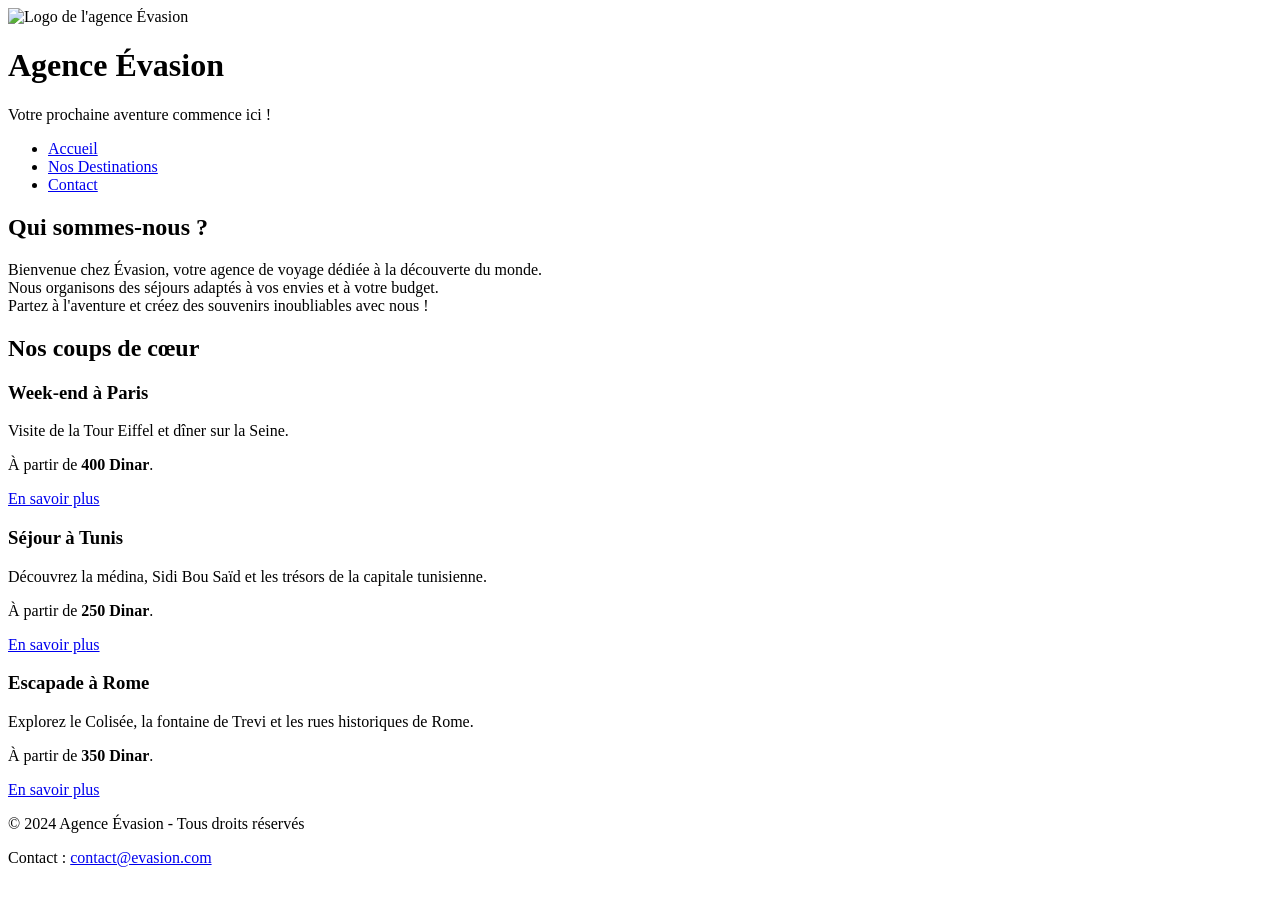
==== index.html @ d07cd03d "Add files via upload" ====
<!DOCTYPE html>
<html lang="fr">
<head>
    <meta charset="UTF-8">
    <meta name="viewport" content="width=device-width, initial-scale=1.0">
    <title>Agence Évasion - Accueil</title>
</head>
<body>

    <header>
        <div id="logo-container">
            <img src="images/logo.png" alt="Logo de l'agence Évasion" width="100">
        </div>
        <h1>Agence Évasion</h1>
        <p class="subtitle">Votre prochaine aventure commence ici !</p>
    </header>

    <nav>
        <ul>
            <li><a href="index.html" class="menu-link">Accueil</a></li>
            <li><a href="destinations.html" class="menu-link">Nos Destinations</a></li>
            <li><a href="contact.html" class="menu-link">Contact</a></li>
        </ul>
    </nav>

    <main>
        <section id="presentation">
            <h2>Qui sommes-nous ?</h2>
            <p>
                Bienvenue chez <span class="text-highlight">Évasion</span>, votre agence de voyage dédiée à la découverte du monde.<br>
                Nous organisons des séjours adaptés à vos envies et à votre budget.<br>
                Partez à l'aventure et créez des souvenirs inoubliables avec nous !
            </p>
        </section>

        <section id="offres">
            <h2>Nos coups de cœur</h2>

            <div class="voyage-card">
                <h3>Week-end à Paris</h3>
                <p>Visite de la Tour Eiffel et dîner sur la Seine.</p>
                <p>À partir de <strong>400 Dinar</strong>.</p>
                <a href="https://fr.wikipedia.org/wiki/Paris" target="_blank" rel="noopener noreferrer">En savoir plus</a>
            </div>

            <div class="voyage-card">
                <h3>Séjour à Tunis</h3>
                <p>Découvrez la médina, Sidi Bou Saïd et les trésors de la capitale tunisienne.</p>
                <p>À partir de <strong>250 Dinar</strong>.</p>
                <a href="https://fr.wikipedia.org/wiki/Tunis" target="_blank" rel="noopener noreferrer">En savoir plus</a>
            </div>

            <div class="voyage-card">
                <h3>Escapade à Rome</h3>
                <p>Explorez le Colisée, la fontaine de Trevi et les rues historiques de Rome.</p>
                <p>À partir de <strong>350 Dinar</strong>.</p>
                <a href="https://fr.wikipedia.org/wiki/Rome" target="_blank" rel="noopener noreferrer">En savoir plus</a>
            </div>
        </section>
    </main>

    <footer>
        <p>© 2024 Agence Évasion - Tous droits réservés</p>
        <p>Contact : <a href="mailto:contact@evasion.com">contact@evasion.com</a></p>
    </footer>

</body>
</html>
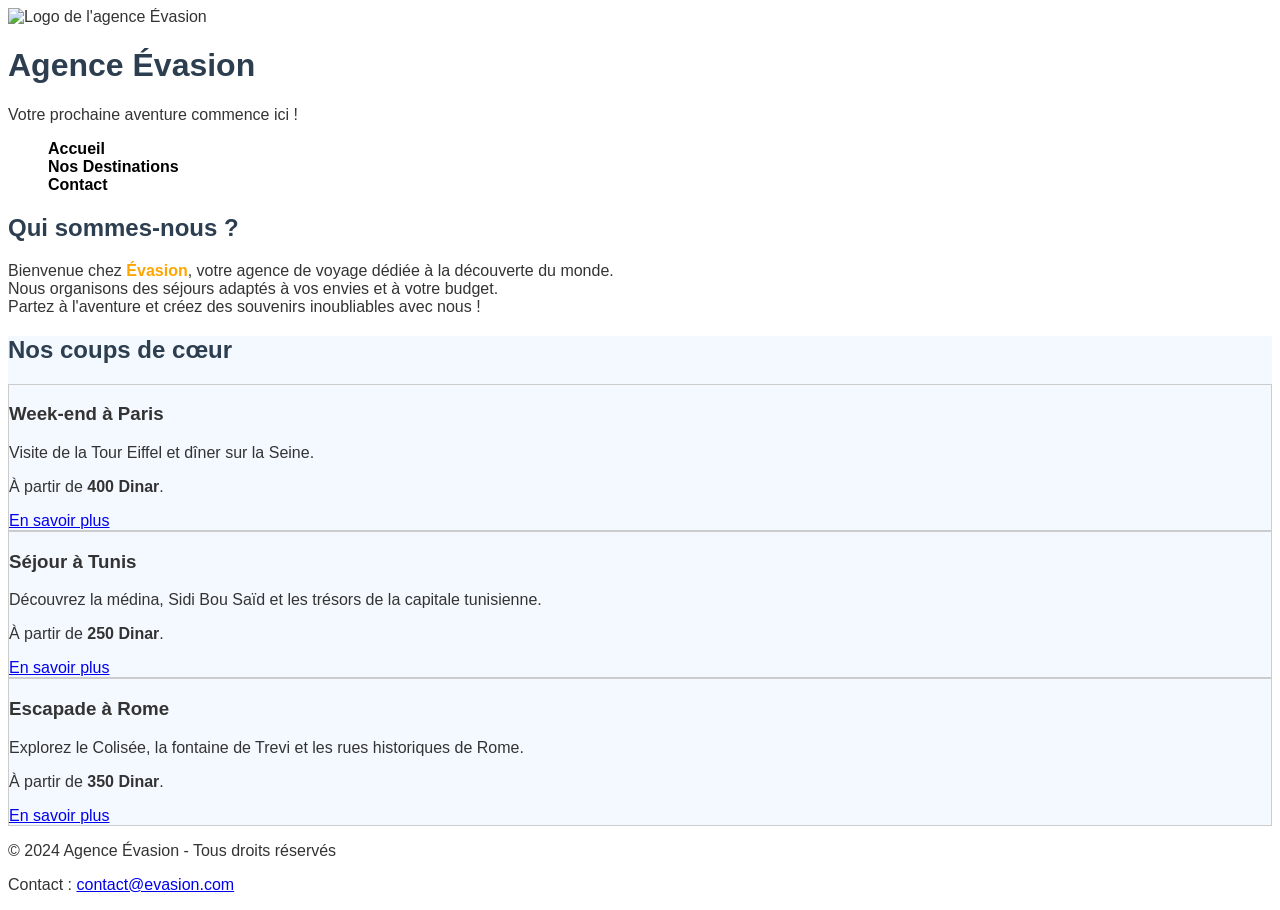
==== commit 0e619de8: "tp4" ====
--- a/index.html
+++ b/index.html
@@ -1,68 +1,69 @@
-<!DOCTYPE html>
-<html lang="fr">
-<head>
-    <meta charset="UTF-8">
-    <meta name="viewport" content="width=device-width, initial-scale=1.0">
-    <title>Agence Évasion - Accueil</title>
-</head>
-<body>
-
-    <header>
-        <div id="logo-container">
-            <img src="images/logo.png" alt="Logo de l'agence Évasion" width="100">
-        </div>
-        <h1>Agence Évasion</h1>
-        <p class="subtitle">Votre prochaine aventure commence ici !</p>
-    </header>
-
-    <nav>
-        <ul>
-            <li><a href="index.html" class="menu-link">Accueil</a></li>
-            <li><a href="destinations.html" class="menu-link">Nos Destinations</a></li>
-            <li><a href="contact.html" class="menu-link">Contact</a></li>
-        </ul>
-    </nav>
-
-    <main>
-        <section id="presentation">
-            <h2>Qui sommes-nous ?</h2>
-            <p>
-                Bienvenue chez <span class="text-highlight">Évasion</span>, votre agence de voyage dédiée à la découverte du monde.<br>
-                Nous organisons des séjours adaptés à vos envies et à votre budget.<br>
-                Partez à l'aventure et créez des souvenirs inoubliables avec nous !
-            </p>
-        </section>
-
-        <section id="offres">
-            <h2>Nos coups de cœur</h2>
-
-            <div class="voyage-card">
-                <h3>Week-end à Paris</h3>
-                <p>Visite de la Tour Eiffel et dîner sur la Seine.</p>
-                <p>À partir de <strong>400 Dinar</strong>.</p>
-                <a href="https://fr.wikipedia.org/wiki/Paris" target="_blank" rel="noopener noreferrer">En savoir plus</a>
-            </div>
-
-            <div class="voyage-card">
-                <h3>Séjour à Tunis</h3>
-                <p>Découvrez la médina, Sidi Bou Saïd et les trésors de la capitale tunisienne.</p>
-                <p>À partir de <strong>250 Dinar</strong>.</p>
-                <a href="https://fr.wikipedia.org/wiki/Tunis" target="_blank" rel="noopener noreferrer">En savoir plus</a>
-            </div>
-
-            <div class="voyage-card">
-                <h3>Escapade à Rome</h3>
-                <p>Explorez le Colisée, la fontaine de Trevi et les rues historiques de Rome.</p>
-                <p>À partir de <strong>350 Dinar</strong>.</p>
-                <a href="https://fr.wikipedia.org/wiki/Rome" target="_blank" rel="noopener noreferrer">En savoir plus</a>
-            </div>
-        </section>
-    </main>
-
-    <footer>
-        <p>© 2024 Agence Évasion - Tous droits réservés</p>
-        <p>Contact : <a href="mailto:contact@evasion.com">contact@evasion.com</a></p>
-    </footer>
-
-</body>
-</html>
+<!DOCTYPE html>
+<html lang="fr">
+<head>
+     <link href="style.css" rel="stylesheet">
+    <meta charset="UTF-8">
+    <meta name="viewport" content="width=device-width, initial-scale=1.0">
+    <title>Agence Évasion - Accueil</title>
+</head>
+<body>
+
+    <header>
+        <div id="logo-container">
+            <img src="images/logo.png" alt="Logo de l'agence Évasion" width="100">
+        </div>
+        <h1>Agence Évasion</h1>
+        <p class="subtitle">Votre prochaine aventure commence ici !</p>
+    </header>
+
+    <nav>
+        <ul>
+            <li><a href="index.html" class="menu-link">Accueil</a></li>
+            <li><a href="destination.html" class="menu-link">Nos Destinations</a></li>
+            <li><a href="contact.html" class="menu-link">Contact</a></li>
+        </ul>
+    </nav>
+
+    <main>
+        <section id="presentation">
+            <h2>Qui sommes-nous ?</h2>
+            <p>
+                Bienvenue chez <span class="text-highlight">Évasion</span>, votre agence de voyage dédiée à la découverte du monde.<br>
+                Nous organisons des séjours adaptés à vos envies et à votre budget.<br>
+                Partez à l'aventure et créez des souvenirs inoubliables avec nous !
+            </p>
+        </section>
+
+        <section id="offres">
+            <h2>Nos coups de cœur</h2>
+
+            <div class="voyage-card">
+                <h3>Week-end à Paris</h3>
+                <p>Visite de la Tour Eiffel et dîner sur la Seine.</p>
+                <p>À partir de <strong>400 Dinar</strong>.</p>
+                <a href="https://fr.wikipedia.org/wiki/Paris" target="_blank" rel="noopener noreferrer">En savoir plus</a>
+            </div>
+
+            <div class="voyage-card">
+                <h3>Séjour à Tunis</h3>
+                <p>Découvrez la médina, Sidi Bou Saïd et les trésors de la capitale tunisienne.</p>
+                <p>À partir de <strong>250 Dinar</strong>.</p>
+                <a href="https://fr.wikipedia.org/wiki/Tunis" target="_blank" rel="noopener noreferrer">En savoir plus</a>
+            </div>
+
+            <div class="voyage-card">
+                <h3>Escapade à Rome</h3>
+                <p>Explorez le Colisée, la fontaine de Trevi et les rues historiques de Rome.</p>
+                <p>À partir de <strong>350 Dinar</strong>.</p>
+                <a href="https://fr.wikipedia.org/wiki/Rome" target="_blank" rel="noopener noreferrer">En savoir plus</a>
+            </div>
+        </section>
+    </main>
+
+    <footer>
+        <p>© 2024 Agence Évasion - Tous droits réservés</p>
+        <p>Contact : <a href="mailto:contact@evasion.com">contact@evasion.com</a></p>
+    </footer>
+
+</body>
+</html>
--- a/style.css
+++ b/style.css
@@ -0,0 +1,38 @@
+
+body{
+    font-family: Arial, Helvetica, sans-serif;
+    color: #333;
+
+}
+h1,h2{
+    color: #2c3e50;
+}
+.text-highlight{
+    color: orange;
+    font-weight: bold ;
+}
+ul{
+    list-style: none;
+
+}
+.menu-link{
+    text-decoration: none;
+    font-weight: bold;
+    color: black;
+}
+.menu-link:hover{color: orange;}
+#offres{
+    background-color: #f4f9ff;
+
+}
+.voyage-card{
+    border: #ccc solid 1px;
+}
+img{
+    border: orange 3px;
+}
+table{
+    border: solid;
+}
+thead{background-color: blue;
+color: white;}
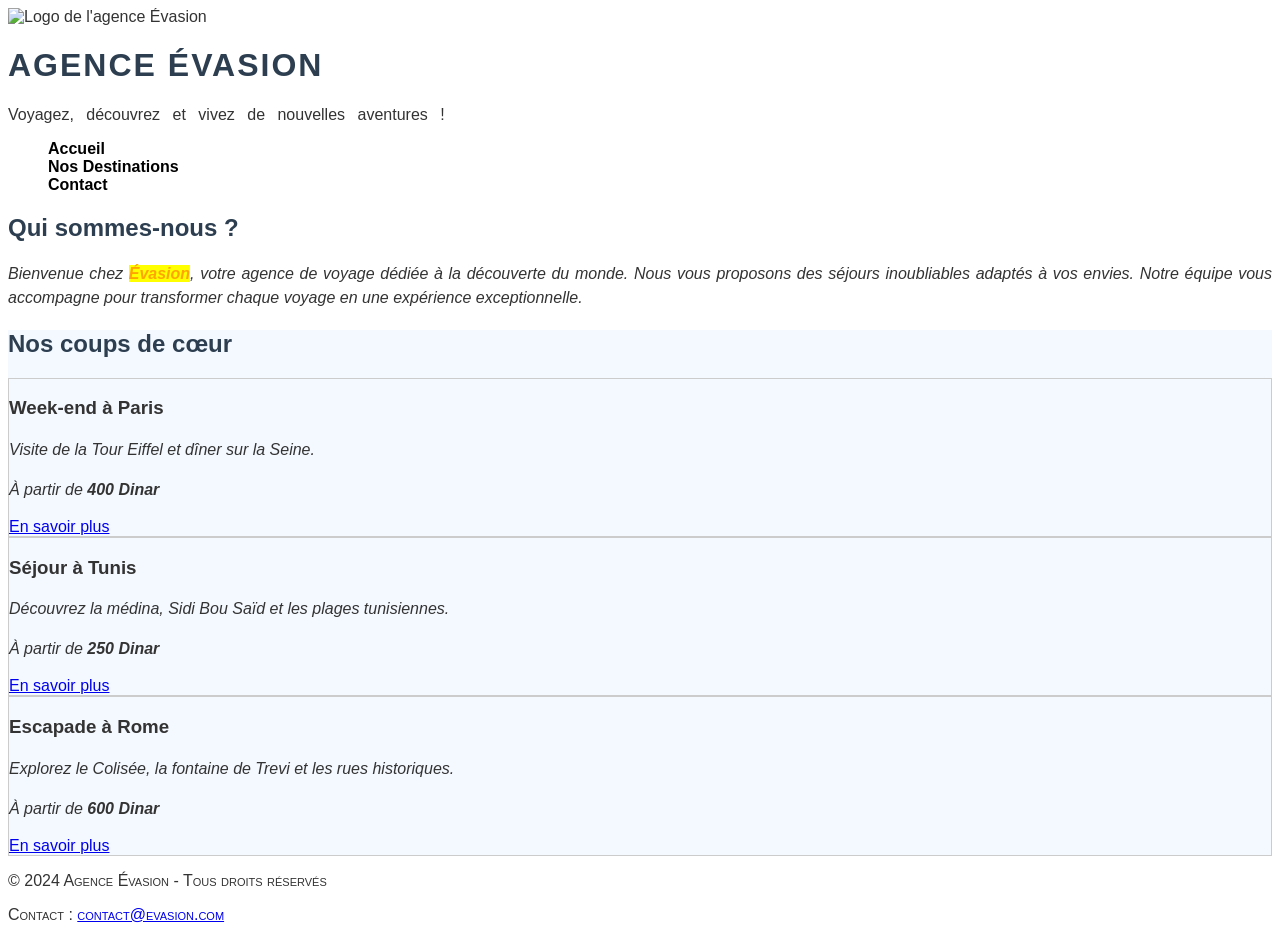
==== commit ee176f0f: "Add files via upload" ====
--- a/index.html
+++ b/index.html
@@ -1,69 +1,93 @@
 <!DOCTYPE html>
 <html lang="fr">
 <head>
-     <link href="style.css" rel="stylesheet">
     <meta charset="UTF-8">
-    <meta name="viewport" content="width=device-width, initial-scale=1.0">
     <title>Agence Évasion - Accueil</title>
+    <link rel="icon" href="images/favicon-16.png">
+    <link rel="stylesheet" href="style.css">
 </head>
 <body>
 
+    <!-- En-tête -->
     <header>
         <div id="logo-container">
-            <img src="images/logo.png" alt="Logo de l'agence Évasion" width="100">
+            <img src="images/agence-evasion-logo.png" alt="Logo de l'agence Évasion">
         </div>
+
         <h1>Agence Évasion</h1>
-        <p class="subtitle">Votre prochaine aventure commence ici !</p>
+        <p class="subtitle">Voyagez, découvrez et vivez de nouvelles aventures !</p>
     </header>
 
+    <!-- Menu de navigation -->
     <nav>
         <ul>
             <li><a href="index.html" class="menu-link">Accueil</a></li>
-            <li><a href="destination.html" class="menu-link">Nos Destinations</a></li>
+            <li><a href="destinations.html" class="menu-link">Nos Destinations</a></li>
             <li><a href="contact.html" class="menu-link">Contact</a></li>
         </ul>
     </nav>
 
+    <!-- Contenu principal -->
     <main>
+
+        <!-- Section Présentation -->
         <section id="presentation">
             <h2>Qui sommes-nous ?</h2>
+
             <p>
-                Bienvenue chez <span class="text-highlight">Évasion</span>, votre agence de voyage dédiée à la découverte du monde.<br>
-                Nous organisons des séjours adaptés à vos envies et à votre budget.<br>
-                Partez à l'aventure et créez des souvenirs inoubliables avec nous !
+                Bienvenue chez <span class="text-highlight">Évasion</span>,
+                votre agence de voyage dédiée à la découverte du monde.
+                Nous vous proposons des séjours inoubliables adaptés à vos envies.
+                Notre équipe vous accompagne pour transformer chaque voyage
+                en une expérience exceptionnelle.
             </p>
         </section>
 
+        <!-- Section Offres -->
         <section id="offres">
             <h2>Nos coups de cœur</h2>
 
+            <!-- Voyage 1 -->
             <div class="voyage-card">
                 <h3>Week-end à Paris</h3>
                 <p>Visite de la Tour Eiffel et dîner sur la Seine.</p>
-                <p>À partir de <strong>400 Dinar</strong>.</p>
-                <a href="https://fr.wikipedia.org/wiki/Paris" target="_blank" rel="noopener noreferrer">En savoir plus</a>
+                <p>À partir de <strong>400 Dinar</strong></p>
+                <a href="https://fr.wikipedia.org/wiki/Paris"
+                   target="_blank">En savoir plus</a>
             </div>
 
+            <!-- Voyage 2 -->
             <div class="voyage-card">
                 <h3>Séjour à Tunis</h3>
-                <p>Découvrez la médina, Sidi Bou Saïd et les trésors de la capitale tunisienne.</p>
-                <p>À partir de <strong>250 Dinar</strong>.</p>
-                <a href="https://fr.wikipedia.org/wiki/Tunis" target="_blank" rel="noopener noreferrer">En savoir plus</a>
+                <p>Découvrez la médina, Sidi Bou Saïd et les plages tunisiennes.</p>
+                <p>À partir de <strong>250 Dinar</strong></p>
+                <a href="https://fr.wikipedia.org/wiki/Tunis"
+                   target="_blank">En savoir plus</a>
             </div>
 
+            <!-- Voyage 3 -->
             <div class="voyage-card">
                 <h3>Escapade à Rome</h3>
-                <p>Explorez le Colisée, la fontaine de Trevi et les rues historiques de Rome.</p>
-                <p>À partir de <strong>350 Dinar</strong>.</p>
-                <a href="https://fr.wikipedia.org/wiki/Rome" target="_blank" rel="noopener noreferrer">En savoir plus</a>
+                <p>Explorez le Colisée, la fontaine de Trevi et les rues historiques.</p>
+                <p>À partir de <strong>600 Dinar</strong></p>
+                <a href="https://fr.wikipedia.org/wiki/Rome"
+                   target="_blank">En savoir plus</a>
             </div>
+
         </section>
+
     </main>
 
+    <!-- Pied de page -->
     <footer>
         <p>© 2024 Agence Évasion - Tous droits réservés</p>
-        <p>Contact : <a href="mailto:contact@evasion.com">contact@evasion.com</a></p>
+        <p>
+            Contact :
+            <a href="mailto:contact@evasion.com">
+                contact@evasion.com
+            </a>
+        </p>
     </footer>
 
 </body>
-</html>
+</html>
--- a/style.css
+++ b/style.css
@@ -2,7 +2,10 @@
 body{
     font-family: Arial, Helvetica, sans-serif;
     color: #333;
-
+    background-image:url("fond.jpg");
+    background-repeat: no-repeat;
+    background-position: center top;
+    background-attachment:fixed;
 }
 h1,h2{
     color: #2c3e50;
@@ -35,4 +38,46 @@
     border: solid;
 }
 thead{background-color: blue;
-color: white;}+color: white;}
+main p{
+    text-align:justify;
+    line-height:150%;
+    font-style:italic;
+
+}
+h1{
+    text-transform:uppercase ;
+    letter-spacing: 2px;
+
+}
+.subtitle{
+    
+    word-spacing: 0.5em;
+
+    
+}
+footer p{
+    font-variant:small-caps;
+
+}
+.text-highlight{
+    background-color:yellow;
+
+}
+.txt-gras{
+    background-color:yellow;
+    
+}
+table span{
+    vertical-align: super;
+}
+.promo-flash{
+    border-style:double;
+    border-width: thick;
+    border-color: orange;
+
+}
+.table-tarifs{
+    text-decoration: underline overline;
+}
+
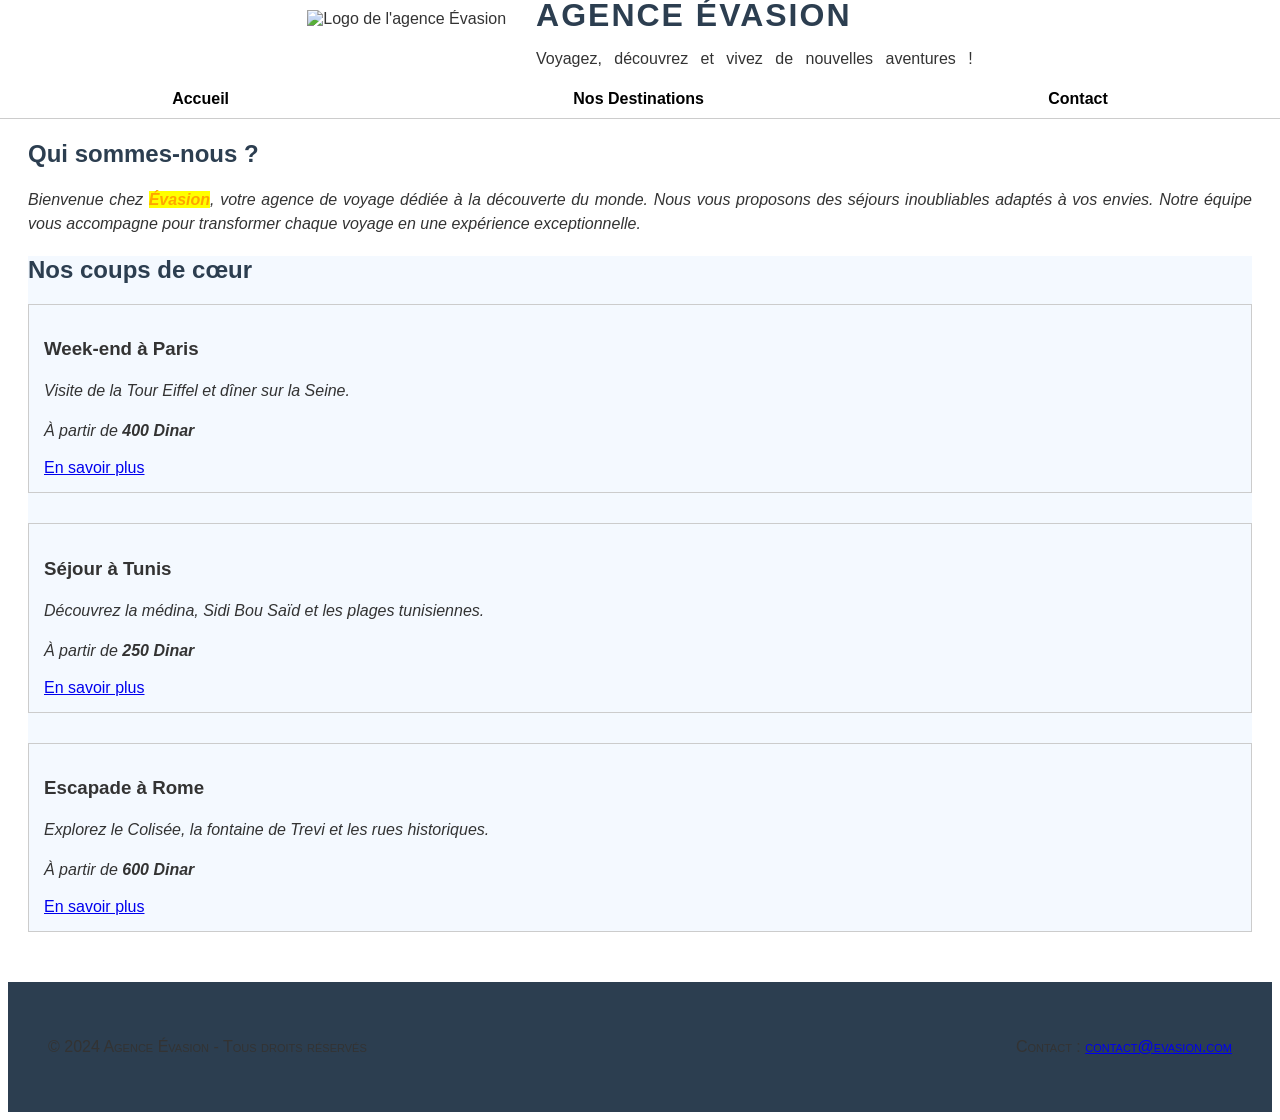
==== commit 561ce875: "tp 5 6" ====
--- a/index.html
+++ b/index.html
@@ -13,9 +13,10 @@
         <div id="logo-container">
             <img src="images/agence-evasion-logo.png" alt="Logo de l'agence Évasion">
         </div>
+        <div class="header-text">
 
         <h1>Agence Évasion</h1>
-        <p class="subtitle">Voyagez, découvrez et vivez de nouvelles aventures !</p>
+        <p class="subtitle">Voyagez, découvrez et vivez de nouvelles aventures !</p></div>
     </header>
 
     <!-- Menu de navigation -->
--- a/style.css
+++ b/style.css
@@ -1,4 +1,4 @@
-
+*{box-sizing: border-box;}
 body{
     font-family: Arial, Helvetica, sans-serif;
     color: #333;
@@ -71,7 +71,7 @@
 table span{
     vertical-align: super;
 }
-.promo-flash{
+#promo-flash{
     border-style:double;
     border-width: thick;
     border-color: orange;
@@ -80,4 +80,34 @@
 .table-tarifs{
     text-decoration: underline overline;
 }
+main{padding: 20px;
+margin-top: 100px ;}
 
+.voyage-card{margin-bottom: 30px;
+padding: 15px;}
+
+#logo-container{height: 60px;display: flex;align-items: center;}
+#logo-container img{height: 100%;width: auto;}
+
+header{position: fixed;
+top: 0;
+left: 0;
+width: 100%;
+height: 80px;
+display: flex;align-items: center;justify-content: center; gap: 30px;
+background-color: white;z-index: 1000;padding: 0 20px;}
+header h1{margin: 0;}
+.promo-image-wrapper{position: relative;overflow: hidden;}
+.badge{position: absolute;top: 20px;right: 20px;}
+.services-container{position: absolute;bottom: 15px;right: 15px;}
+#promo-flash{border: solid;border-radius: 12px;box-shadow:#2c3e50;
+}
+#promo-flash:hover{transform: scale(1.05);}
+.btn-action{border-radius: 30px;background-color:cadetblue;color: white;}
+.btn-action:hover{transform: translateY(-2px);}
+footer{background-color: #2c3e50;
+display: flex;
+justify-content: space-between;
+padding: 40px;}
+ul{display: flex;justify-content: space-around;list-style: none; margin: 0;padding: 10px 0;}
+nav{position: fixed;top: 80px;background-color: white;border-bottom: 1px solid #ccc;z-index: 999;left: 0;width: 100%;}
